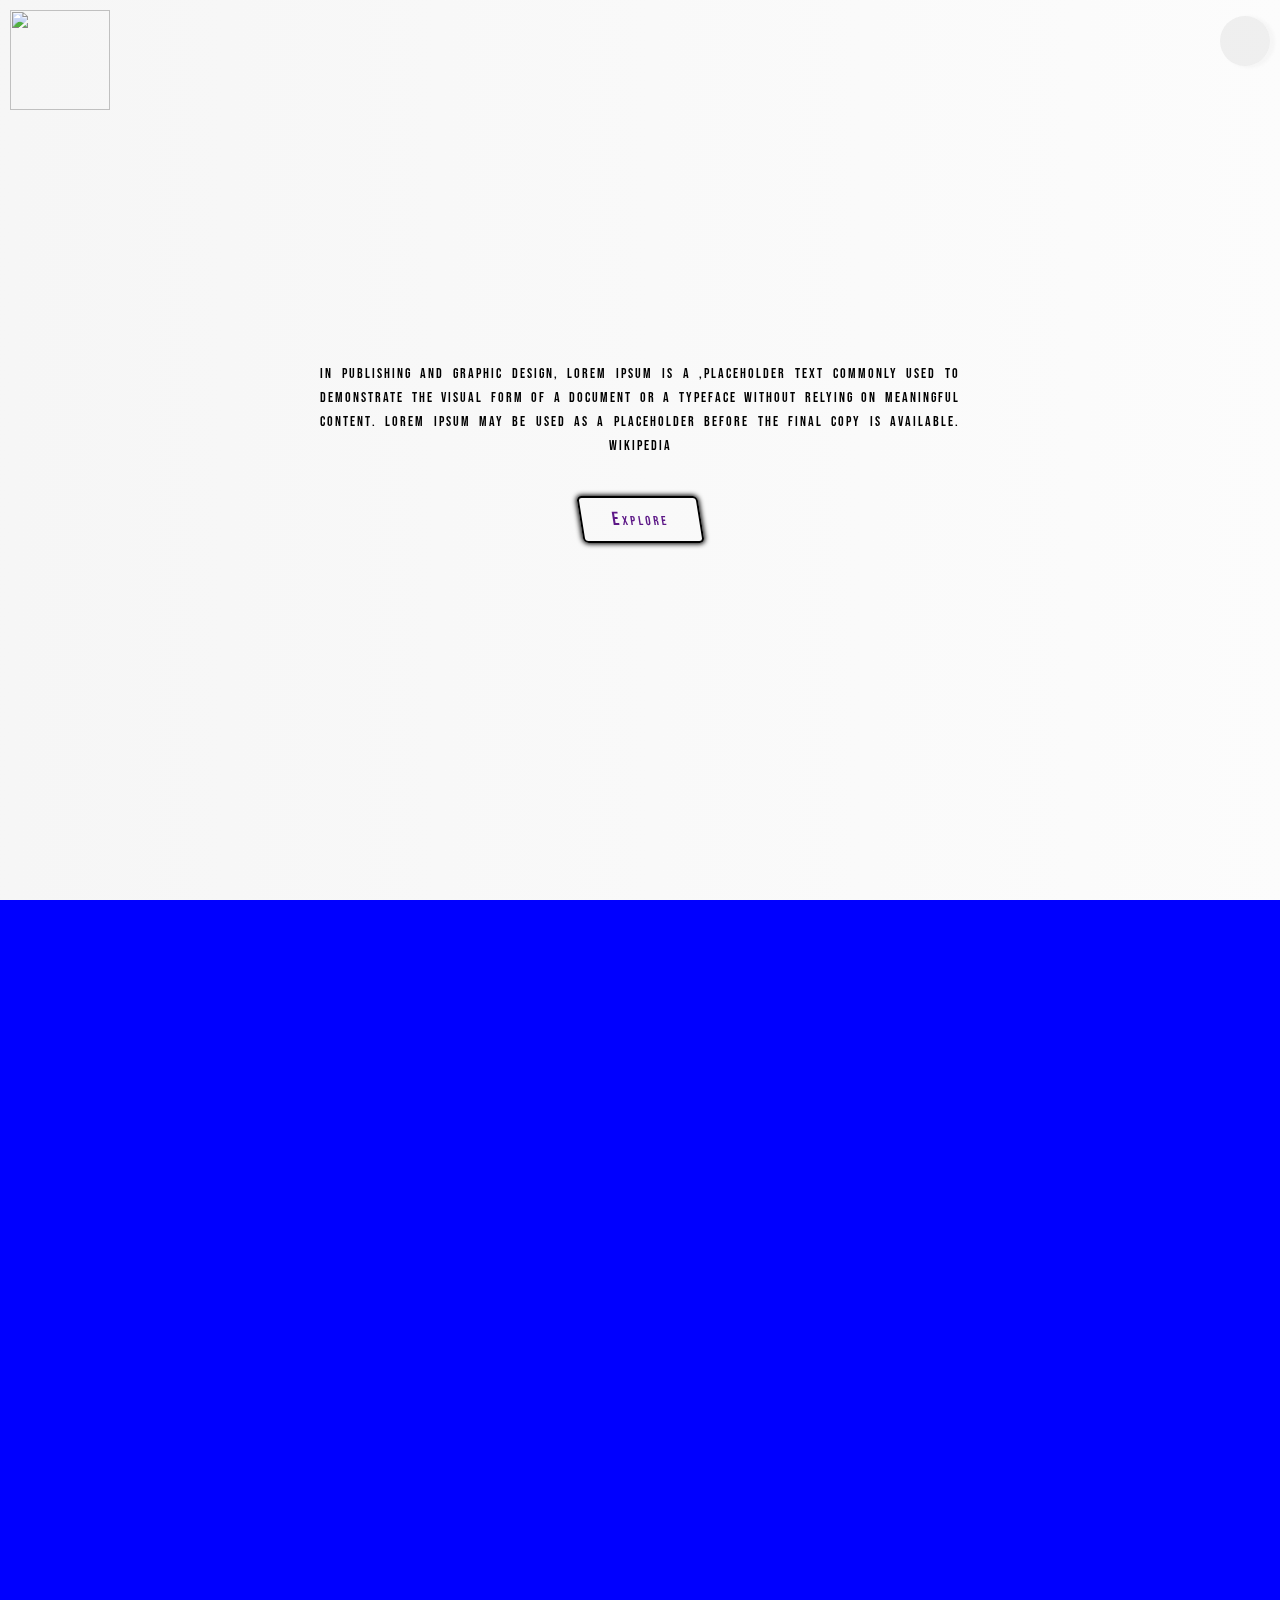
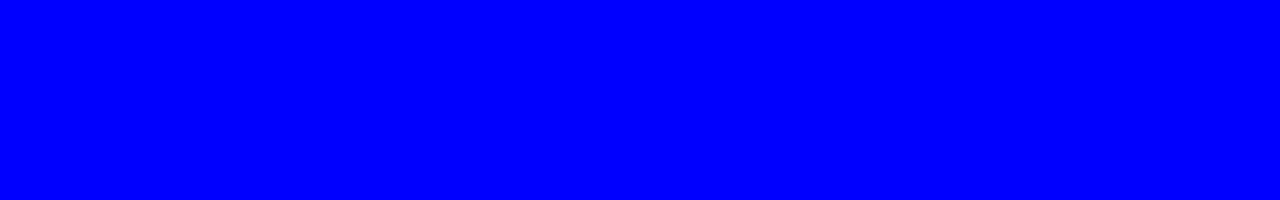
==== index.html @ 4b02835e "Rename vartual.html to index.html" ====
<!DOCTYPE html>
<html lang="en">

<head>
    <meta charset="UTF-8">
    <meta http-equiv="X-UA-Compatible" content="IE=edge">
    <meta name="viewport" content="width=device-width, initial-scale=1.0">
    <link rel="preconnect" href="https://fonts.googleapis.com">
    <link rel="preconnect" href="https://fonts.gstatic.com" crossorigin>
    <link href="https://fonts.googleapis.com/css2?family=Amiri:ital@0;1&family=Architects+Daughter&family=Bebas+Neue&family=Cormorant+Garamond:wght@300&family=Dancing+Script&family=EB+Garamond:ital@1&family=Josefin+Sans:wght@100&family=Open+Sans+Condensed:wght@300&family=Sacramento&family=Shizuru&display=swap"
        rel="stylesheet">
    <link rel="stylesheet" href="https://cdnjs.cloudflare.com/ajax/libs/font-awesome/6.0.0-beta3/css/brands.min.css" integrity="sha512-rQgMaFKZKIoTKfYInSVMH1dSM68mmPYshaohG8pK17b+guRbSiMl9dDbd3Sd96voXZeGerRIFFr2ewIiusEUgg==" crossorigin="anonymous" referrerpolicy="no-referrer"
    />
    <link rel="stylesheet" href="https://cdnjs.cloudflare.com/ajax/libs/font-awesome/6.0.0-beta3/css/all.min.css" integrity="sha512-Fo3rlrZj/k7ujTnHg4CGR2D7kSs0v4LLanw2qksYuRlEzO+tcaEPQogQ0KaoGN26/zrn20ImR1DfuLWnOo7aBA==" crossorigin="anonymous" referrerpolicy="no-referrer"
    />
    <link rel="stylesheet" href="vartual.css">

    <title>Document</title>
</head>

<body>
    <section class="total-vartual-content-storing-conatiner-55555">

        <!----------------------------------------------------------------------------------------------------------
        *****************************************************************************************************************************************************
    ***********************************====================================================================header-satating---------------------------------------->

        <article class="stating-of-the-vartual-content-55555-header" id="home">
            <a href="javascript:void(0);" class="icon" onclick="myFunction()">
                <i class="fa fa-bars"></i>
            </a>
            <!----------------------------******************************************************************************************************
                                                   ---------naviggation bar------------------------------------------------------****************************************************************--------->

            <div class="navigation-bar-animation-55555" id="menuItems" onclick="top()">

                <a href="javascript:void(0);" class="icon" onclick="myFunction()">
                    <i class="far fa-times"></i>
                </a>
                <div class="menu-list-animation-55555">
                    <!-----  <h1>vartual music instruments</h1>-->

                    <ul>
                        <li>
                            <a href="#home">home</a>
                        </li>

                        <li>
                            <a href="#about">about</a>
                        </li>

                        <li>
                            <a href="#">serveses</a>
                        </li>

                        <li>
                            <a href="#">blog</a>
                        </li>

                        <li>
                            <a href="#">photo</a>
                        </li>

                    </ul>
                </div>
            </div>
            <div class="mass-part">
                <div class="logo-part-in-the-first-section">
                    <img src="https://c.tenor.com/lJ0Hb9wIDu4AAAAi/dj-oren.gif">
                </div>
            </div>
            <div class="invite-users-content-box">
                <p>
                    In publishing and graphic design, Lorem ipsum is a ,placeholder text commonly used to demonstrate the visual form of a document or a typeface without relying on meaningful content. Lorem ipsum may be used as a placeholder before the final copy is available.
                    Wikipedia
                </p>
            </div>
            <div class="explore-button-animation-start">
                <a href="">explore</a>
            </div>
        </article>
        <!-----------------------------------------------------------------------------------------------------------------------------------------------------------------------------
                                                     header ended 
        ---------------------------------------------------------------------------------------------------------------------------------------------------------------------------------->



        <!----------------------------------------------------------------------------------------------------------
    ***********************************====================================================================second-section-satating----------------------------------------
    *****************************************************************************************************************************************************-->

        <article class="second-section" id="about">

        </article>
    </section>
    <!-----------------------------------------------------------------------*******************************************************************************************************************x
                                                                  script
    ///////////////////////////////////////////////////////////////-->

    <script>
        function myFunction() {
            var x = document.getElementById("menuItems");
            if (x.style.display === "none") {
                x.style.display = "flex";


            } else {
                x.style.display = "none";

            }
        }
    </script>
</body>

</html>
---- vartual.css ----
* {
        margin: 0;
        padding: 0;
        border: 0;
        box-sizing: border-box;
    }
    
    html {
        scroll-behavior: smooth;
    }
    
    .total-vartual-content-storing-conatiner-55555 {
        height: 100vh;
        width: 100%;
        background-image: linear-gradient(to right, rgba(225, 225, 225, .3), rgba(225, 225, 225, 0.1)), url(https://img.jakpost.net/c/2020/07/09/2020_07_09_99855_1594288007._large.jpg);
        background-repeat: no-repeat;
        background-position: center;
        background-size: cover;
        opacity: 100;
    }
    
    .stating-of-the-vartual-content-55555-header {
        height: 100vh;
        width: 100%;
        background: transparent;
        overflow: hidden;
    }
    
    @media screen and (max-width:164px) {
        .stating-of-the-vartual-content-55555-header {
            overflow-y: scroll;
            height: 100vh;
            width: 100%;
            background: transparent;
        }
    }
    /*-------------------------------------navigation---------bar=--------------------------------*/
    
    .navigation-bar-animation-55555 {
        display: none;
        position: fixed;
        justify-content: center;
        align-items: center;
        height: 100%;
        width: 20%;
        float: right;
        right: 0px;
        z-index: 200;
        background: rgba(225, 225, 225, .5);
    }
    
    @media only screen and (max-width :768px) {
        .navigation-bar-animation-55555 {
            width: 100%;
            background: green;
            height: 100vh;
        }
    }
    
    .icon {
        position: fixed;
        display: flex;
        flex-wrap: wrap;
        cursor: pointer;
        top: 1em;
        float: right;
        right: 10px;
        text-decoration: none;
        background: rgba(225, 225, 225, .5);
        border-radius: 50%;
        -webkit-border-radius: 50%;
        -moz-border-radius: 50%;
        -ms-border-radius: 50%;
        -o-border-radius: 50%;
        height: 50px;
        width: 50px;
        justify-content: center;
        align-items: center;
        box-shadow: 04px 01px 3px 1px rgba(225, 225, 225, .2);
        transition: .5s;
        -webkit-transition: .5s;
        -moz-transition: .5s;
        -ms-transition: .5s;
        -o-transition: .5s;
    }
    
    .icon:hover {
        box-shadow: 04px 03px 3px 1px rgba(225, 225, 225, .5);
    }
    
    .fa {
        font-size: 30px;
        color: black;
        position: relative;
        justify-content: flex-start;
        text-decoration: none;
        transition: .5s;
        -webkit-transition: .5s;
        -moz-transition: .5s;
        -ms-transition: .5s;
        -o-transition: .5s;
    }
    
    .fa:hover {
        color: gold;
        transform: scale(1.3);
        -webkit-transform: scale(1.3);
        -moz-transform: scale(1.3);
        -ms-transform: scale(1.3);
        -o-transform: scale(1.3);
    }
    
    .far {
        transform: .5s;
        font-size: 30px;
        color: black;
        position: relative;
        justify-content: flex-start;
        text-decoration: none;
        transition: .5s;
        -webkit-transition: .5s;
        -moz-transition: .5s;
        -ms-transition: .5s;
        -o-transition: .5s;
        box-shadow: 0 0 10px 5px rgba(225, 225, 225, .1);
    }
    
    .menu-list-animation-55555 {
        position: relative;
        display: flex;
        flex-wrap: wrap;
        justify-content: center;
        align-items: center;
    }
    
    .menu-list-animation-55555 h1 {
        text-decoration: none;
        font-size: 20px;
        font-variant: small-caps;
        font-family: 'EB Garamond', serif;
        position: relative;
        bottom: 5em;
        letter-spacing: 2px;
        animation: TextRendering 5s infinite;
        -webkit-animation: TextRendering 5s infinite;
    }
    
    @keyframes TextRendering {
        from {
            background: linear-gradient(to right, pink, aqua, gold);
            -webkit-background-clip: text;
            -webkit-text-fill-color: transparent;
            transform: skew(10deg);
            -webkit-transform: skew(10deg);
            -moz-transform: skew(10deg);
            -ms-transform: skew(10deg);
            -o-transform: skew(10deg);
        }
        to {
            background: linear-gradient(to right, deeppink, powderblue, red);
            -webkit-background-clip: text;
            -webkit-text-fill-color: transparent;
            transform: skew(5deg);
            -webkit-transform: skew(5deg);
            -moz-transform: skew(5deg);
            -ms-transform: skew(5deg);
            -o-transform: skew(5deg);
        }
    }
    
    .menu-list-animation-55555 ul {
        position: relative;
        display: block;
        line-height: 50px;
    }
    
    .menu-list-animation-55555 ul li {
        list-style: none;
        display: flex;
        justify-content: center;
        align-items: center;
    }
    
    .menu-list-animation-55555 ul li a {
        background-image: linear-gradient(to right top, #6bd178, #00b091, #008b9a, #00658c, #003f69, #06396b, #15336b, #242b69, #4b3c91, #794bb8, #ad56db, #e75ffb);
        -webkit-background-clip: text;
        -webkit-text-fill-color: transparent;
        font-variant: small-caps;
        font-size: 32px;
        text-decoration: none;
        letter-spacing: 5px;
        transition: .5s;
        -webkit-transition: .5s;
        -moz-transition: .5s;
        -ms-transition: .5s;
        -o-transition: .5s;
        text-overflow: clip;
    }
    
    .menu-list-animation-55555 ul li a:hover {
        background-image: linear-gradient(to right top, #370530, #4c1656, #582d83, #5249b6, #1267eb);
        -webkit-background-clip: text;
        -webkit-text-fill-color: transparent;
        transform: scaleX(1.8);
        -webkit-transform: scaleX(1.8);
        -moz-transform: scaleX(1.8);
        -ms-transform: scaleX(1.8);
        -o-transform: scaleX(1.8);
        letter-spacing: 2px;
        background: rgba(225, 225, 225, 0.1);
    }
    
    .second-section {
        height: 100vh;
        width: 100%;
        background: blue;
    }
    /*--------------------------------------logo----------section---------------------------*/
    
    .logo-part-in-the-first-section {
        display: flex;
        justify-content: center;
        align-items: center;
        position: fixed;
        height: 100px;
        width: 100px;
        margin: 10px;
    }
    
    img {
        height: 100px;
        width: 100px;
        position: relative;
        -webkit-filter: hue-rotate(5deg);
    }
    
    @media screen and (max-width:768px) {
        .logo-part-in-the-first-section {
            display: flex;
            justify-content: start;
            align-items: start;
            position: fixed;
            margin: 10px;
        }
        img {
            height: 55px;
            width: 55px;
        }
    }
    /*------------------------------------------content----box--------------------------------*/
    
    .invite-users-content-box {
        display: flex;
        justify-content: center;
        position: absolute;
        flex-wrap: wrap;
        position: relative;
        top: 40%;
    }
    
    .invite-users-content-box p {
        font-size: 20px;
        font-variant-caps: all-petite-caps;
        text-align-last: center;
        width: 50%;
        color: black;
        letter-spacing: 2px;
        text-align: justify;
        word-wrap: break-word;
        word-spacing: 2px;
        font-family: 'Bebas Neue', cursive;
    }
    
    @media screen and (max-width:768px) {
        .invite-users-content-box {
            display: flex;
            justify-content: center;
            align-items: center;
            text-align: justify;
            position: relative;
        }
        .invite-users-content-box p {
            width: 100%;
            margin: 10px;
        }
    }
    
    @media screen and (max-width:190px) {
        .invite-users-content-box {
            display: flex;
            justify-content: center;
            align-items: center;
            text-align: justify;
            position: absolute;
            top: 8em;
        }
    }
    /*---------------------------------------------explore---------button-----------------------------*/
    
    .explore-button-animation-start {
        position: relative;
        display: flex;
        justify-content: center;
        align-items: center;
        flex-wrap: wrap;
        top: 47%;
    }
    
    .explore-button-animation-start a {
        padding: 10px 30px;
        font-family: 'Bebas Neue', cursive;
        position: absolute;
        text-decoration: none;
        text-transform: capitalize;
        font-variant-caps: small-caps;
        letter-spacing: 3px;
        font-size: 19px;
        transition: .5s;
        -webkit-transition: .5s;
        -moz-transition: .5s;
        -ms-transition: .5s;
        -o-transition: .5s;
        border: 2px solid black;
        border-radius: 5px;
        -webkit-border-radius: 5px;
        -moz-border-radius: 5px;
        -ms-border-radius: 5px;
        -o-border-radius: 5px;
        box-shadow: 0 0 5px 1px black;
        transform: skew(9deg);
        -webkit-transform: skew(9deg);
        -moz-transform: skew(9deg);
        -ms-transform: skew(9deg);
        -o-transform: skew(9deg);
        transition: .5s;
        -webkit-filter: hue-rotate(5deg);
    }
    
    .explore-button-animation-start a:hover {
        color: black;
        background: aqua;
        cursor: pointer;
        text-replace: none;
        transform: skew(0deg);
        -webkit-transform: skew(0deg);
        -moz-transform: skew(0deg);
        -ms-transform: skew(0deg);
        -o-transform: skew(0deg);
        -webkit-filter: hue-rotate(180deg);
    }
    
    @media screen and (max-width:768px) {
        .explore-button-animation-start {
            position: relative;
            display: flex;
            justify-content: center;
            align-items: center;
        }
    }
    
    @media screen and (max-width:768px) {
        .explore-button-animation-start {
            position: relative;
            display: flex;
            justify-content: center;
            align-items: center;
        }
    }
    
    @media screen and (max-width:190px) {
        .explore-button-animation-start {
            position: relative;
            display: flex;
            justify-content: center;
            align-items: center;
            top: 80%;
        }
    }
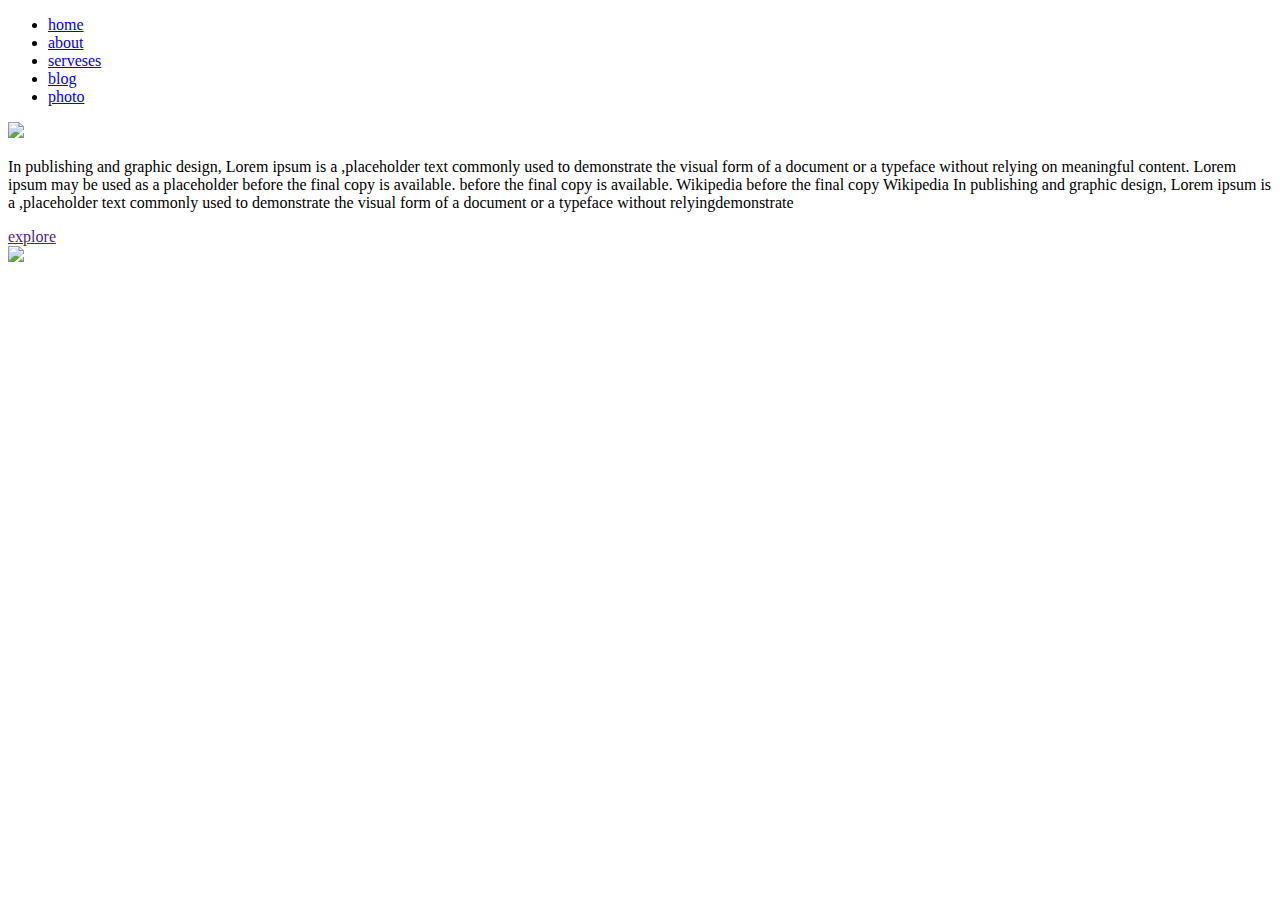
==== commit ae7f403d: "Update index.html" ====
--- a/index.html
+++ b/index.html
@@ -13,7 +13,7 @@
     />
     <link rel="stylesheet" href="https://cdnjs.cloudflare.com/ajax/libs/font-awesome/6.0.0-beta3/css/all.min.css" integrity="sha512-Fo3rlrZj/k7ujTnHg4CGR2D7kSs0v4LLanw2qksYuRlEzO+tcaEPQogQ0KaoGN26/zrn20ImR1DfuLWnOo7aBA==" crossorigin="anonymous" referrerpolicy="no-referrer"
     />
-    <link rel="stylesheet" href="vartual.css">
+    <link rel="stylesheet" href="vartual-1.css">
 
     <title>Document</title>
 </head>
@@ -26,17 +26,16 @@
     ***********************************====================================================================header-satating---------------------------------------->
 
         <article class="stating-of-the-vartual-content-55555-header" id="home">
+
             <a href="javascript:void(0);" class="icon" onclick="myFunction()">
                 <i class="fa fa-bars"></i>
             </a>
             <!----------------------------******************************************************************************************************
                                                    ---------naviggation bar------------------------------------------------------****************************************************************--------->
 
-            <div class="navigation-bar-animation-55555" id="menuItems" onclick="top()">
+            <div class="navigation-bar-animation-55555" id="menuItems">
 
-                <a href="javascript:void(0);" class="icon" onclick="myFunction()">
-                    <i class="far fa-times"></i>
-                </a>
+
                 <div class="menu-list-animation-55555">
                     <!-----  <h1>vartual music instruments</h1>-->
 
@@ -64,19 +63,22 @@
                     </ul>
                 </div>
             </div>
-            <div class="mass-part">
-                <div class="logo-part-in-the-first-section">
-                    <img src="https://c.tenor.com/lJ0Hb9wIDu4AAAAi/dj-oren.gif">
-                </div>
+            <div class="logo-part-in-the-first-section">
+                <img src="https://www.lessonface.com/sites/default/files/lf_vertical_music.png">
             </div>
             <div class="invite-users-content-box">
                 <p>
                     In publishing and graphic design, Lorem ipsum is a ,placeholder text commonly used to demonstrate the visual form of a document or a typeface without relying on meaningful content. Lorem ipsum may be used as a placeholder before the final copy is available.
-                    Wikipedia
+                    before the final copy is available. Wikipedia before the final copy Wikipedia In publishing and graphic design, Lorem ipsum is a ,placeholder text commonly used to demonstrate the visual form of a document or a typeface without relyingdemonstrate
+
                 </p>
+
+                <div class="explore-button-animation-start">
+                    <a href="">explore</a>
+                </div>
             </div>
-            <div class="explore-button-animation-start">
-                <a href="">explore</a>
+            <div class="poster">
+                <img src="https://c.tenor.com/lJ0Hb9wIDu4AAAAi/dj-oren.gif">
             </div>
         </article>
         <!-----------------------------------------------------------------------------------------------------------------------------------------------------------------------------
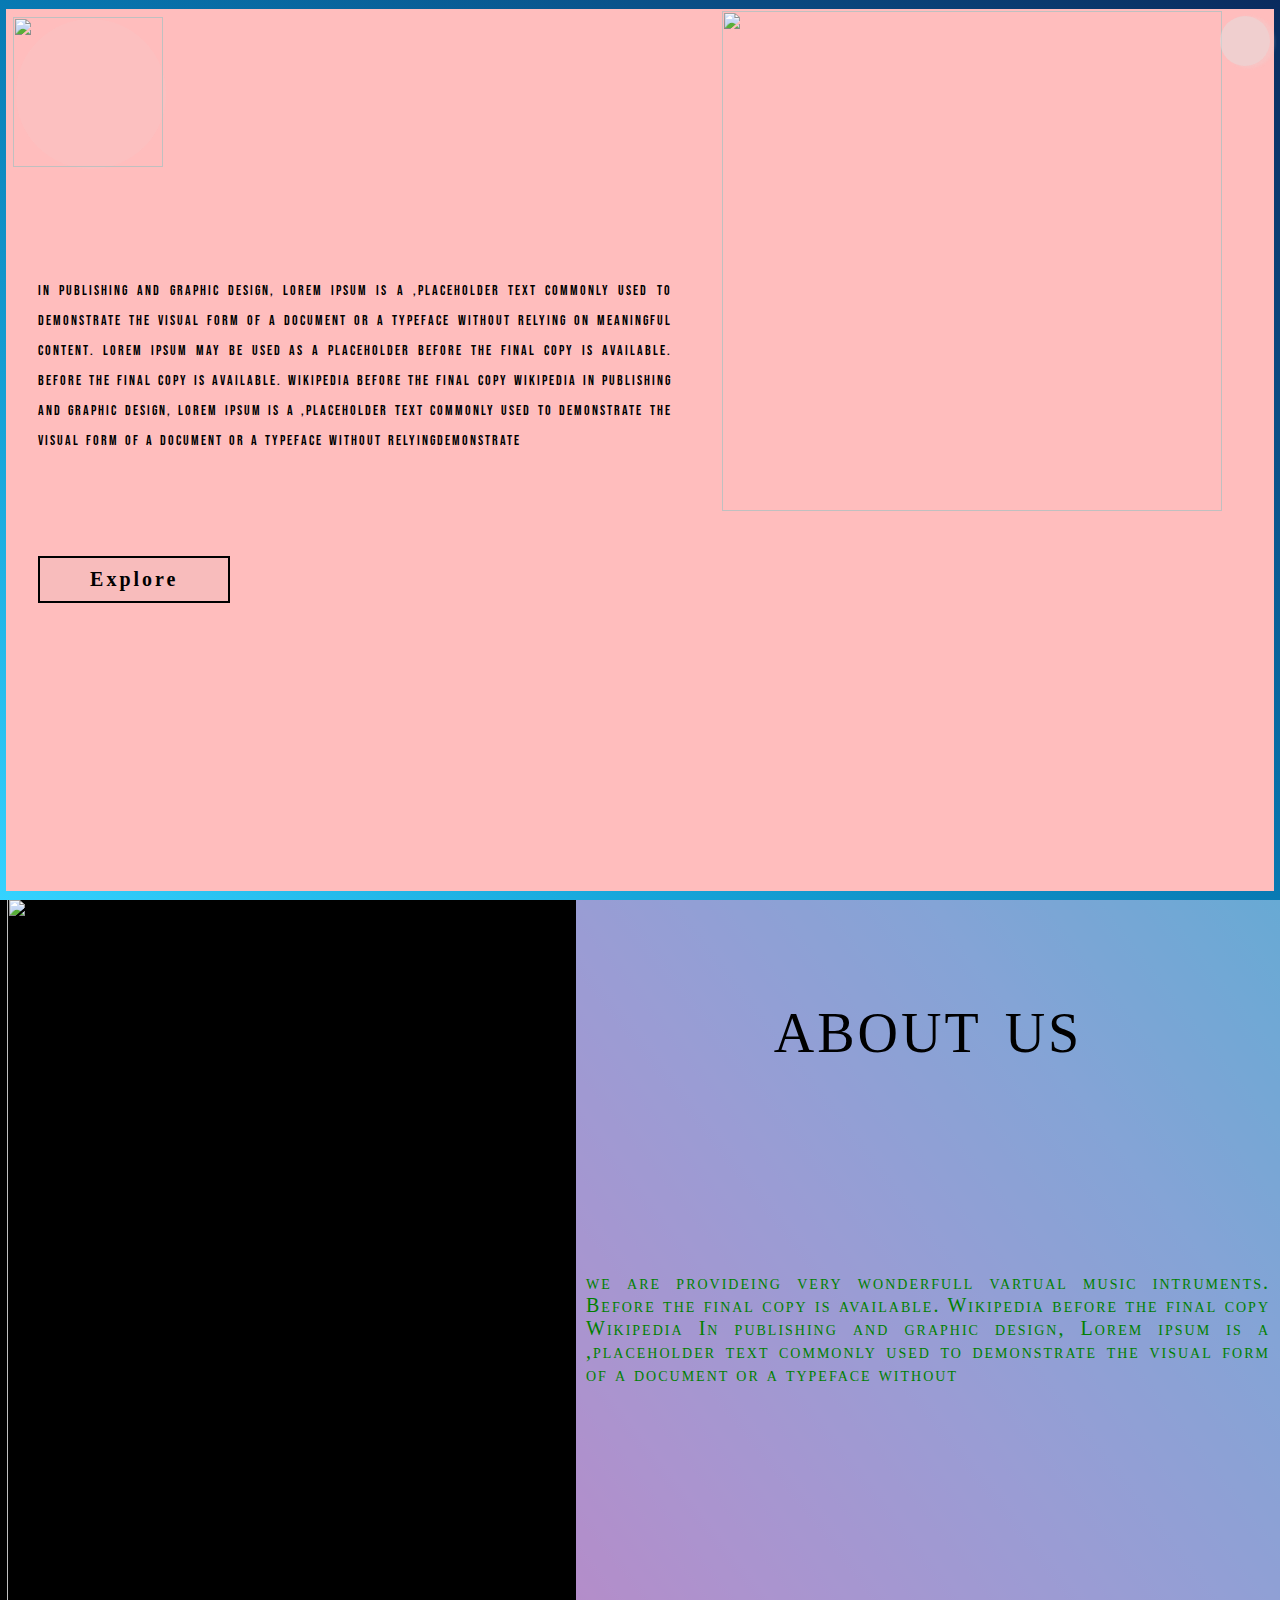
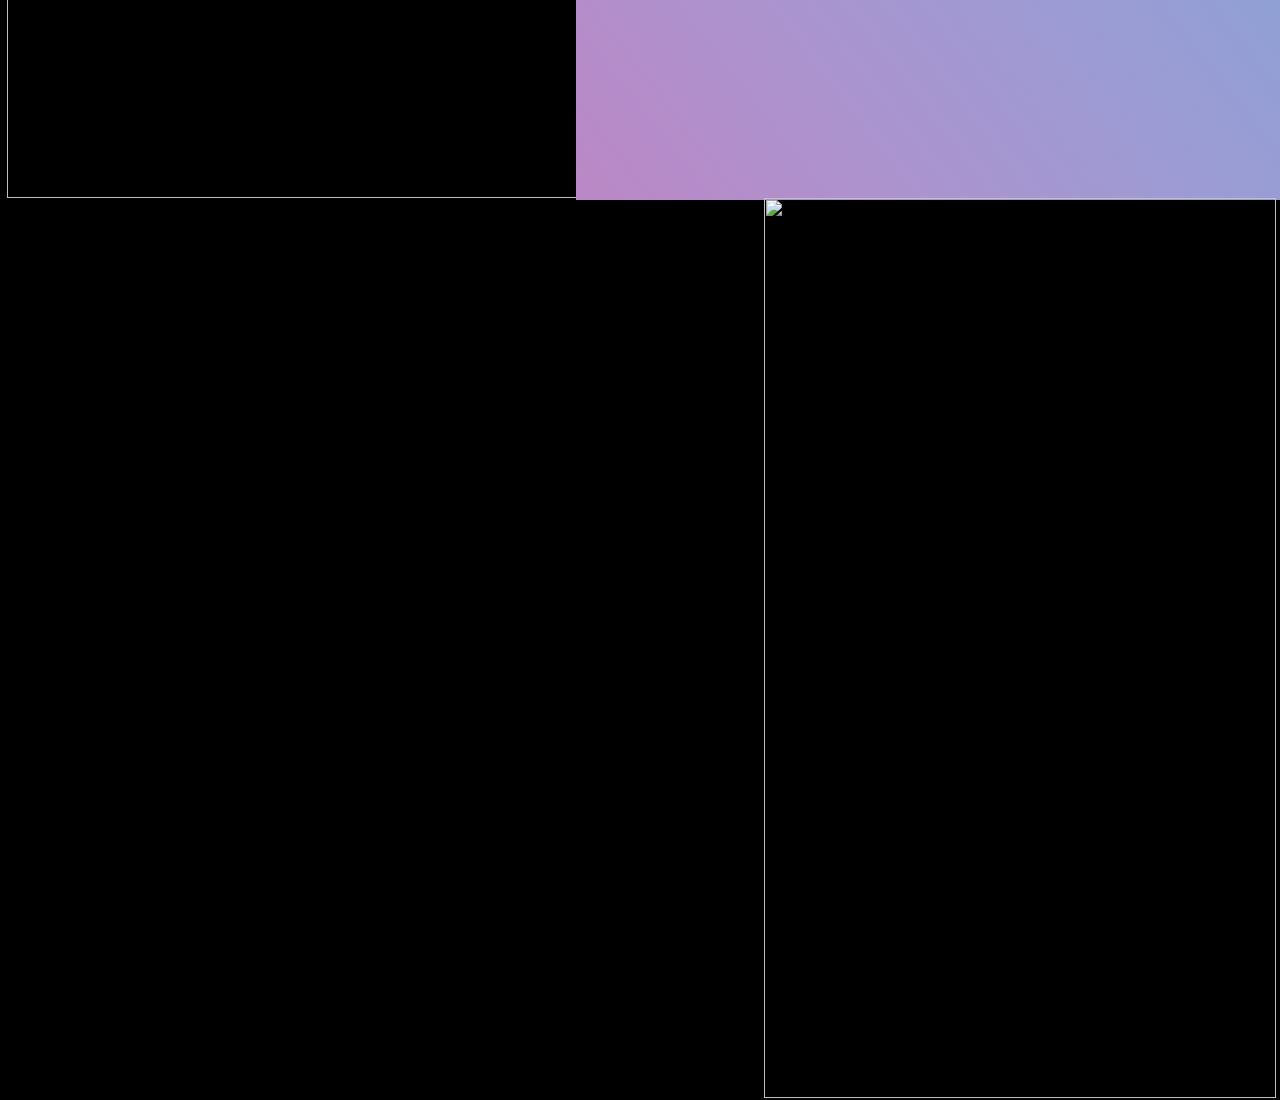
==== commit 36a67b40: "Rename vartual-1.html to index.html" ====
--- a/index.html
+++ b/index.html
@@ -26,59 +26,62 @@
     ***********************************====================================================================header-satating---------------------------------------->
 
         <article class="stating-of-the-vartual-content-55555-header" id="home">
+            <div class="starting-container-bg">
 
-            <a href="javascript:void(0);" class="icon" onclick="myFunction()">
-                <i class="fa fa-bars"></i>
-            </a>
-            <!----------------------------******************************************************************************************************
+                <a href="javascript:void(0);" class="icon" onclick="myFunction()">
+                    <i class="fa fa-bars"></i>
+                </a>
+                <!----------------------------******************************************************************************************************
                                                    ---------naviggation bar------------------------------------------------------****************************************************************--------->
 
-            <div class="navigation-bar-animation-55555" id="menuItems">
+                <div class="navigation-bar-animation-55555" id="menuItems">
 
 
-                <div class="menu-list-animation-55555">
-                    <!-----  <h1>vartual music instruments</h1>-->
+                    <div class="menu-list-animation-55555">
+                        <!-----  <h1>vartual music instruments</h1>-->
 
-                    <ul>
-                        <li>
-                            <a href="#home">home</a>
-                        </li>
+                        <ul>
+                            <li>
+                                <a href="#home">home</a>
+                            </li>
 
-                        <li>
-                            <a href="#about">about</a>
-                        </li>
+                            <li>
+                                <a href="#about">about</a>
+                            </li>
 
-                        <li>
-                            <a href="#">serveses</a>
-                        </li>
+                            <li>
+                                <a href="#">serveses</a>
+                            </li>
 
-                        <li>
-                            <a href="#">blog</a>
-                        </li>
+                            <li>
+                                <a href="#">blog</a>
+                            </li>
 
-                        <li>
-                            <a href="#">photo</a>
-                        </li>
+                            <li>
+                                <a href="#">photo</a>
+                            </li>
 
-                    </ul>
+                        </ul>
+                    </div>
                 </div>
-            </div>
-            <div class="logo-part-in-the-first-section">
-                <img src="https://www.lessonface.com/sites/default/files/lf_vertical_music.png">
-            </div>
-            <div class="invite-users-content-box">
-                <p>
-                    In publishing and graphic design, Lorem ipsum is a ,placeholder text commonly used to demonstrate the visual form of a document or a typeface without relying on meaningful content. Lorem ipsum may be used as a placeholder before the final copy is available.
-                    before the final copy is available. Wikipedia before the final copy Wikipedia In publishing and graphic design, Lorem ipsum is a ,placeholder text commonly used to demonstrate the visual form of a document or a typeface without relyingdemonstrate
+                <div class="logo-part-in-the-first-section">
+                    <img src="https://www.lessonface.com/sites/default/files/lf_vertical_music.png">
+                </div>
+                <div class="invite-users-content-box">
+                    <p>
+                        In publishing and graphic design, Lorem ipsum is a ,placeholder text commonly used to demonstrate the visual form of a document or a typeface without relying on meaningful content. Lorem ipsum may be used as a placeholder before the final copy is available.
+                        before the final copy is available. Wikipedia before the final copy Wikipedia In publishing and graphic design, Lorem ipsum is a ,placeholder text commonly used to demonstrate the visual form of a document or a typeface without
+                        relyingdemonstrate
+                    </p>
 
-                </p>
+                    <div class="explore-button-animation-start">
+                        <a href="#about">explore</a>
+                    </div>
+                </div>
+                <div class="poster">
+                    <img src="https://c.tenor.com/lJ0Hb9wIDu4AAAAi/dj-oren.gif">
+                </div>
 
-                <div class="explore-button-animation-start">
-                    <a href="">explore</a>
-                </div>
-            </div>
-            <div class="poster">
-                <img src="https://c.tenor.com/lJ0Hb9wIDu4AAAAi/dj-oren.gif">
             </div>
         </article>
         <!-----------------------------------------------------------------------------------------------------------------------------------------------------------------------------
@@ -92,6 +95,33 @@
     *****************************************************************************************************************************************************-->
 
         <article class="second-section" id="about">
+            <div class="sub-section-second-part">
+                <div class="second-page-poster">
+                    <img src="https://c.tenor.com/XDYoHnNlW6wAAAAC/music-dj.gif">
+                </div>
+                <div class="who-we-are-content-55555">
+                    <div class="sub-who-part">
+                        <div class="title">
+                            <h1>about us</h1>
+                        </div>
+                        <div class="about-the-website">
+                            <p>
+                                we are provideing very wonderfull vartual music intruments. Before the final copy is available. Wikipedia before the final copy Wikipedia In publishing and graphic design, Lorem ipsum is a ,placeholder text commonly used to demonstrate the visual form
+                                of a document or a typeface without
+                            </p>
+                        </div>
+                    </div>
+                </div>
+            </div>
+        </article>
+        <!-------------------------------------------------------------
+            third-section-----start
+        ---------------------------------------------------------------------------------------------------------------------------->
+        <article class="third-section-part-start">
+            <div class="poster-in-third-section-part-start">
+                <img src="https://i.pinimg.com/originals/6b/fa/cf/6bfacf0062111f860c0feab68b78afe5.gif">
+
+            </div>
 
         </article>
     </section>
--- a/vartual-1.css
+++ b/vartual-1.css
@@ -0,0 +1,692 @@
+                * {
+                    margin: 0;
+                    padding: 0;
+                    border: 0;
+                    box-sizing: border-box;
+                }
+                
+                html {
+                    scroll-behavior: smooth;
+                }
+                
+                body {
+                    height: 100vh;
+                    width: 100%;
+                    background-image: linear-gradient(to right top, #35d3ff, #17a6da, #087ab3, #095189, #092b5e);
+                }
+                
+                .total-vartual-content-storing-conatiner-55555 {
+                    height: 100vh;
+                    width: 100%;
+                }
+                
+                .stating-of-the-vartual-content-55555-header {
+                    height: 100vh;
+                    width: 100%;
+                    overflow: hidden;
+                }
+                
+                .starting-container-bg {
+                    position: relative;
+                    top: 1vh;
+                    left: 0.5%;
+                    height: 98vh;
+                    width: 99%;
+                    background: rgb(289 189 189 / 100%);
+                }
+                
+                @media screen and (max-width:768px) {
+                    .starting-container-bg {
+                        position: relative;
+                        top: 0;
+                        left: 0;
+                        height: 110%;
+                        width: 100%;
+                        background-image: linear-gradient(to right top, #b852cd, #986ae0, #747ceb, #4b8aee, #1296eb);
+                    }
+                }
+                /*--------------------------------starting------------------------------------------------media-------query=----------------------*/
+                
+                @media screen and (max-width:768px) {
+                    .stating-of-the-vartual-content-55555-header {
+                        background-image: linear-gradient(to right top, #35d3ff, #17a6da, #087ab3, #095189, #092b5e);
+                        overflow-y: scroll;
+                        height: 100%;
+                        width: 100%;
+                    }
+                }
+                
+                @media screen and (max-width:164px) {
+                    .stating-of-the-vartual-content-55555-header {
+                        overflow-y: scroll;
+                        height: 100vh;
+                        width: 100%;
+                        background: transparent;
+                    }
+                }
+                /*-------------------------------------navigation---------bar=--------------------------------*/
+                
+                .navigation-bar-animation-55555 {
+                    display: none;
+                    position: fixed;
+                    justify-content: center;
+                    align-items: center;
+                    height: 100%;
+                    width: 20%;
+                    float: right;
+                    right: 0px;
+                    z-index: 200;
+                    background: black;
+                    order: 10;
+                    border-left: 2px solid rgb(189 189 189 / 10%);
+                    box-sizing: border-box;
+                    box-shadow: 01px 01px 2px 2px rgba(225, 225, 225, .1);
+                }
+                /*----------------------------------------------------nav---medai-----------------------query----------*/
+                
+                @media screen and (max-width:768px) {
+                    .navigation-bar-animation-55555 {
+                        display: none;
+                        position: fixed;
+                        justify-content: center;
+                        align-items: center;
+                        height: 100%;
+                        width: 100%;
+                        float: none;
+                        right: 0;
+                        z-index: 200;
+                        background: #000;
+                    }
+                }
+                
+                .icon {
+                    position: fixed;
+                    display: flex;
+                    flex-wrap: wrap;
+                    cursor: pointer;
+                    top: 1em;
+                    float: right;
+                    right: 10px;
+                    text-decoration: none;
+                    background: rgba(225, 225, 225, .5);
+                    border-radius: 50%;
+                    -webkit-border-radius: 50%;
+                    -moz-border-radius: 50%;
+                    -ms-border-radius: 50%;
+                    -o-border-radius: 50%;
+                    height: 50px;
+                    width: 50px;
+                    justify-content: center;
+                    align-items: center;
+                    box-shadow: 04px 01px 3px 1px rgba(225, 225, 225, .2);
+                    transition: .5s;
+                    -webkit-transition: .5s;
+                    -moz-transition: .5s;
+                    -ms-transition: .5s;
+                    -o-transition: .5s;
+                    z-index: 1000;
+                }
+                
+                .icon:hover {
+                    box-shadow: 04px 03px 3px 1px rgba(225, 225, 225, .5);
+                }
+                
+                .fa {
+                    font-size: 30px;
+                    color: black;
+                    position: relative;
+                    justify-content: flex-start;
+                    text-decoration: none;
+                    transition: .5s;
+                    -webkit-transition: .5s;
+                    -moz-transition: .5s;
+                    -ms-transition: .5s;
+                    -o-transition: .5s;
+                }
+                
+                .fa:hover {
+                    color: gold;
+                    transform: scale(1.3);
+                    -webkit-transform: scale(1.3);
+                    -moz-transform: scale(1.3);
+                    -ms-transform: scale(1.3);
+                    -o-transform: scale(1.3);
+                }
+                
+                .far {
+                    position: relative;
+                    color: red;
+                    font-size: 40px;
+                    opacity: 100;
+                }
+                
+                .menu-list-animation-55555 {
+                    position: relative;
+                    display: flex;
+                    flex-wrap: wrap;
+                    justify-content: center;
+                    align-items: center;
+                }
+                
+                .menu-list-animation-55555 h1 {
+                    text-decoration: none;
+                    font-size: 20px;
+                    font-variant: small-caps;
+                    font-family: 'EB Garamond', serif;
+                    position: relative;
+                    bottom: 5em;
+                    letter-spacing: 2px;
+                    animation: TextRendering 5s infinite;
+                    -webkit-animation: TextRendering 5s infinite;
+                }
+                
+                @keyframes TextRendering {
+                    from {
+                        background: linear-gradient(to right, pink, aqua, gold);
+                        -webkit-background-clip: text;
+                        -webkit-text-fill-color: transparent;
+                        transform: skew(10deg);
+                        -webkit-transform: skew(10deg);
+                        -moz-transform: skew(10deg);
+                        -ms-transform: skew(10deg);
+                        -o-transform: skew(10deg);
+                    }
+                    to {
+                        background: linear-gradient(to right, deeppink, powderblue, red);
+                        -webkit-background-clip: text;
+                        -webkit-text-fill-color: transparent;
+                        transform: skew(5deg);
+                        -webkit-transform: skew(5deg);
+                        -moz-transform: skew(5deg);
+                        -ms-transform: skew(5deg);
+                        -o-transform: skew(5deg);
+                    }
+                }
+                
+                .menu-list-animation-55555 ul {
+                    position: relative;
+                    display: block;
+                    line-height: 50px;
+                }
+                
+                .menu-list-animation-55555 ul li {
+                    list-style: none;
+                    display: flex;
+                    justify-content: center;
+                    align-items: center;
+                }
+                
+                .menu-list-animation-55555 ul li a {
+                    background-image: linear-gradient(to right top, #6bd178, #00b091, #008b9a, #00658c, #003f69, #06396b, #15336b, #242b69, #4b3c91, #794bb8, #ad56db, #e75ffb);
+                    -webkit-background-clip: text;
+                    -webkit-text-fill-color: transparent;
+                    font-variant: small-caps;
+                    font-size: 32px;
+                    text-decoration: none;
+                    letter-spacing: 5px;
+                    transition: .5s;
+                    -webkit-transition: .5s;
+                    -moz-transition: .5s;
+                    -ms-transition: .5s;
+                    -o-transition: .5s;
+                    text-overflow: clip;
+                }
+                
+                .menu-list-animation-55555 ul li a:hover {
+                    background-image: linear-gradient(to right top, #370530, #4c1656, #582d83, #5249b6, #1267eb);
+                    -webkit-background-clip: text;
+                    -webkit-text-fill-color: transparent;
+                    transform: scaleX(1.8);
+                    -webkit-transform: scaleX(1.8);
+                    -moz-transform: scaleX(1.8);
+                    -ms-transform: scaleX(1.8);
+                    -o-transform: scaleX(1.8);
+                    letter-spacing: 2px;
+                }
+                /*--------------------------------------logo----------section---------------------------*/
+                
+                .logo-part-in-the-first-section {
+                    display: flex;
+                    justify-content: center;
+                    align-items: center;
+                    position: fixed;
+                    height: 150px;
+                    width: 150px;
+                    margin: 10px;
+                    background: rgba(225, 225, 225, .1);
+                    border-radius: 50%;
+                    -webkit-border-radius: 50%;
+                    -moz-border-radius: 50%;
+                    -ms-border-radius: 50%;
+                    -o-border-radius: 50%;
+                    z-index: 2000;
+                }
+                
+                img {
+                    height: 100%;
+                    width: 100%;
+                    position: relative;
+                    top: -.1em;
+                    left: -.2em;
+                }
+                
+                @media screen and (max-width:768px) {
+                    .logo-part-in-the-first-section {
+                        display: flex;
+                        justify-content: start;
+                        align-items: start;
+                        position: fixed;
+                        margin: 10px;
+                        height: 0;
+                        width: 0;
+                    }
+                    img {
+                        height: 80px;
+                        width: 80px;
+                        transition: .5s;
+                        -webkit-transition: .5s;
+                        -moz-transition: .5s;
+                        -ms-transition: .5s;
+                        -o-transition: .5s;
+                        position: relative;
+                        left: .3em;
+                        top: 0.3em;
+                        position: relative;
+                        -webkit-filter: hue-rotate(5deg);
+                    }
+                }
+                
+                .logo-part-in-the-first-section img:hover {
+                    cursor: crosshair;
+                    transform: scale(.9);
+                    -webkit-transform: scale(.9);
+                    -moz-transform: scale(.9);
+                    -ms-transform: scale(.9);
+                    -o-transform: scale(.9);
+                }
+                /*------------------------------------------content----box--------------------------------*/
+                
+                .invite-users-content-box {
+                    display: flex;
+                    justify-content: start;
+                    position: relative;
+                    align-items: center;
+                    flex-wrap: wrap;
+                    top: 30%;
+                    left: 2.5%;
+                }
+                
+                .invite-users-content-box p {
+                    font-size: 20px;
+                    font-variant-caps: all-petite-caps;
+                    text-align-last: left;
+                    width: 50%;
+                    color: black;
+                    letter-spacing: 2px;
+                    text-align: justify;
+                    word-wrap: break-word;
+                    line-height: 30px;
+                    word-spacing: 2px;
+                    font-family: 'Bebas Neue', cursive;
+                }
+                
+                @media screen and (max-width:768px) {
+                    .invite-users-content-box {
+                        display: flex;
+                        justify-content: center;
+                        align-items: center;
+                        text-align: justify;
+                        position: relative;
+                        left: 0%;
+                        width: 100%;
+                        top: 25%;
+                        background-image: linear-gradient(to right top, #b852cd, #986ae0, #747ceb, #4b8aee, #1296eb);
+                    }
+                    .invite-users-content-box p {
+                        width: 100%;
+                        letter-spacing: 1px;
+                        word-spacing: 1px;
+                        margin: 10px;
+                    }
+                }
+                
+                @media screen and (max-width:340px) {
+                    .invite-users-content-box {
+                        position: relative;
+                        left: 0%;
+                        top: 25%;
+                    }
+                }
+                
+                @media screen and (max-width:190px) {
+                    .invite-users-content-box {
+                        display: flex;
+                        justify-content: center;
+                        align-items: center;
+                        text-align: justify;
+                        position: absolute;
+                        top: 8em;
+                    }
+                }
+                /*---------------------button----------------------------*/
+                
+                .explore-button-animation-start {
+                    position: relative;
+                    display: flex;
+                    justify-content: start;
+                    top: 14em;
+                    align-items: center;
+                    right: 50%;
+                    margin-bottom: 1em;
+                }
+                
+                .explore-button-animation-start a {
+                    padding: 10px 50px;
+                    background-image: linear-gradient(to right top, #370530, #4c1656, #582d83, #5249b6, #1267eb);
+                    background: rgb(189 189 189 / 10%);
+                    color: black;
+                    font-size: 20px;
+                    font-variant: small-caps;
+                    text-transform: capitalize;
+                    text-decoration: none;
+                    letter-spacing: 3px;
+                    transition: .5s;
+                    -webkit-transition: .5s;
+                    -moz-transition: .5s;
+                    -ms-transition: .5s;
+                    -o-transition: .5s;
+                    border: 2px solid rgb(0, 0, .9);
+                    font-synthesis: style;
+                    font-weight: bold;
+                }
+                
+                .explore-button-animation-start a:hover {
+                    background-image: linear-gradient(to right top, #ff35e3, #d54cee, #a65af3, #6f63f2, #1267eb);
+                    border: 2px solid rgba(225, 225, 225, .5);
+                    font-weight: 100;
+                    transform: skewY(1deg);
+                    -webkit-transform: skewY(1deg);
+                    -moz-transform: skewY(1deg);
+                    -ms-transform: skewY(1deg);
+                    -o-transform: skewY(1deg);
+                    padding: 10px 55px;
+                }
+                /*------------button------media------------quey----------*/
+                
+                @media screen and (max-width:768px) {
+                    .invite-users-content-box .explore-button-animation-start {
+                        position: relative;
+                        top: 0em;
+                        right: 0;
+                    }
+                }
+                
+                @media screen and (max-width:340px) {
+                    .invite-users-content-box .explore-button-animation-start {
+                        position: relative;
+                        bottom: 2em;
+                    }
+                }
+                /*--------------------------poster----------------------*/
+                
+                .poster {
+                    display: flex;
+                    justify-content: center;
+                    align-items: center;
+                    float: right;
+                    right: 3em;
+                    position: relative;
+                    bottom: 20%;
+                    flex-wrap: wrap;
+                    break-inside: avoid-page;
+                }
+                
+                .poster img {
+                    position: relative;
+                    right: 3em;
+                    bottom: 3em;
+                    height: 500px;
+                    width: 500px;
+                    display: flex;
+                    flex-wrap: wrap;
+                }
+                
+                @media screen and (max-width:1085px) {
+                    .poster {
+                        display: flex;
+                        justify-content: center;
+                        align-items: center;
+                        float: right;
+                        right: 3em;
+                        position: relative;
+                        bottom: 28%;
+                    }
+                    .poster img {
+                        position: relative;
+                        right: 3em;
+                        bottom: 5em;
+                        height: 350px;
+                        width: 350px;
+                        display: flex;
+                        flex-wrap: wrap;
+                    }
+                }
+                
+                @media screen and (max-width:1000px) {
+                    .poster {
+                        height: 350px;
+                        width: 350px;
+                        display: flex;
+                        justify-content: stretch;
+                        align-items: flex-start;
+                        float: right;
+                        right: 3em;
+                        position: relative;
+                        bottom: 34%;
+                    }
+                }
+                
+                @media screen and (max-width:768px) {
+                    .poster img {
+                        display: none;
+                        height: 100%;
+                        width: 100%;
+                        position: relative;
+                        float: none;
+                        right: 0em;
+                        bottom: 0em;
+                        left: 1em;
+                        top: 17em;
+                    }
+                    .poster {
+                        height: 200px;
+                        width: 200px;
+                    }
+                }
+                /*--------------------------------------------second----sction=------------------------------------------------------
+            -----------------------------------------------------------------------------------------------------------------------------part-------------------*/
+                
+                .second-section {
+                    height: 100vh;
+                    width: 100%;
+                    background: #000;
+                    position: relative;
+                    top: .0em;
+                    display: flex;
+                    flex-wrap: wrap;
+                    overflow-x: hidden;
+                }
+                /*------------------------poster--------------------------*/
+                
+                .second-page-poster {
+                    position: relative;
+                    height: 100vh;
+                    width: 600px;
+                    display: flex;
+                    flex-wrap: wrap;
+                    justify-content: center;
+                    align-items: center;
+                    float: left;
+                    left: 10px;
+                }
+                
+                .second-page-poster img {
+                    height: 100%;
+                    width: 100%;
+                }
+                /*--------------------------------poster---media-----------query--------------*/
+                
+                @media screen and (max-width:768px) {
+                    .second-page-poster {
+                        height: 100vh;
+                        width: 100%;
+                        position: relative;
+                        left: 0;
+                        float: none;
+                        overflow-x: hidden;
+                        overflow-y: visible;
+                    }
+                }
+                
+                @media screen and (max-width:1085px) {
+                    .second-page-poster {
+                        height: 100vh;
+                        width: 100%;
+                        position: relative;
+                        float: none;
+                        overflow-x: hidden;
+                        overflow-y: scroll;
+                    }
+                }
+                /*---------------------------------------------------------------------------------------*/
+                
+                .who-we-are-content-55555 {
+                    position: absolute;
+                    display: flex;
+                    justify-content: start;
+                    align-items: start;
+                    flex-wrap: wrap;
+                    float: right;
+                    right: 0px;
+                    background-image: linear-gradient(to right top, #b852cd, #986ae0, #747ceb, #4b8aee, #1296eb);
+                    width: 55%;
+                    height: 100vh;
+                    overflow: hidden;
+                }
+                
+                .who-we-are-content-55555 .sub-who-part {
+                    height: 100%;
+                    width: 100%;
+                    background: rgb(189 189 189 / 50%);
+                }
+                
+                @media screen and (max-width:768px) {
+                    .who-we-are-content-55555 {
+                        position: relative;
+                        display: flex;
+                        justify-content: center;
+                        align-items: start;
+                        flex-wrap: wrap;
+                        float: none;
+                        right: 0px;
+                        background: rgb(189 189 189 / 10%);
+                        width: 100%;
+                        height: 100%;
+                    }
+                }
+                
+                @media screen and (max-width:1085px) {
+                    .who-we-are-content-55555 {
+                        position: relative;
+                        display: flex;
+                        justify-content: center;
+                        align-items: start;
+                        flex-wrap: wrap;
+                        float: none;
+                        right: 0px;
+                        background: rgb(189 189 189 / 10%);
+                        width: 100%;
+                        height: 100%;
+                    }
+                }
+                
+                .title {
+                    position: relative;
+                    display: flex;
+                    justify-content: center;
+                    align-items: center;
+                    flex-wrap: wrap;
+                }
+                
+                .who-we-are-content-55555 .title h1 {
+                    color: black;
+                    font-size: 80px;
+                    font-weight: 100;
+                    font-variant: small-caps;
+                    position: relative;
+                    letter-spacing: 3px;
+                    top: 1em;
+                }
+                
+                .about-the-website {
+                    display: flex;
+                    justify-content: center;
+                    align-items: center;
+                    flex-wrap: wrap;
+                    position: relative;
+                    top: 30%;
+                }
+                
+                .about-the-website p {
+                    column-rule-style: dashed;
+                    color: green;
+                    width: 100%;
+                    font-variant: small-caps;
+                    font-size: 20px;
+                    letter-spacing: 2px;
+                    text-align: justify;
+                    margin: 10px;
+                }
+                /*----------------------------------------------------------------------------------------------------------
+                                          third -section-------part=-----------------start---------------
+                --------------------------------------------------------------------------------------------------------------------------------------------------------*/
+                
+                .third-section-part-start {
+                    height: 100vh;
+                    width: 100%;
+                    background: #000;
+                    display: flex;
+                    flex-wrap: wrap;
+                }
+                
+                .third-section-part-start .poster-in-third-section-part-start {
+                    height: 100vh;
+                    width: 40%;
+                    position: absolute;
+                    display: flex;
+                    flex-wrap: wrap;
+                    justify-content: center;
+                    align-items: center;
+                    float: right;
+                    right: 1px;
+                }
+                
+                .poster-in-third-section-part-start img {
+                    height: 100%;
+                    width: 100%;
+                    position: absolute;
+                }
+                
+                @media screen and (max-width:768px) {
+                    .third-section-part-start .poster-in-third-section-part-start {
+                        height: 100vh;
+                        width: 100%;
+                        position: absolute;
+                        display: flex;
+                        flex-wrap: wrap;
+                        justify-content: center;
+                        align-items: center;
+                        float: none;
+                        right: 0px;
+                    }
+                }